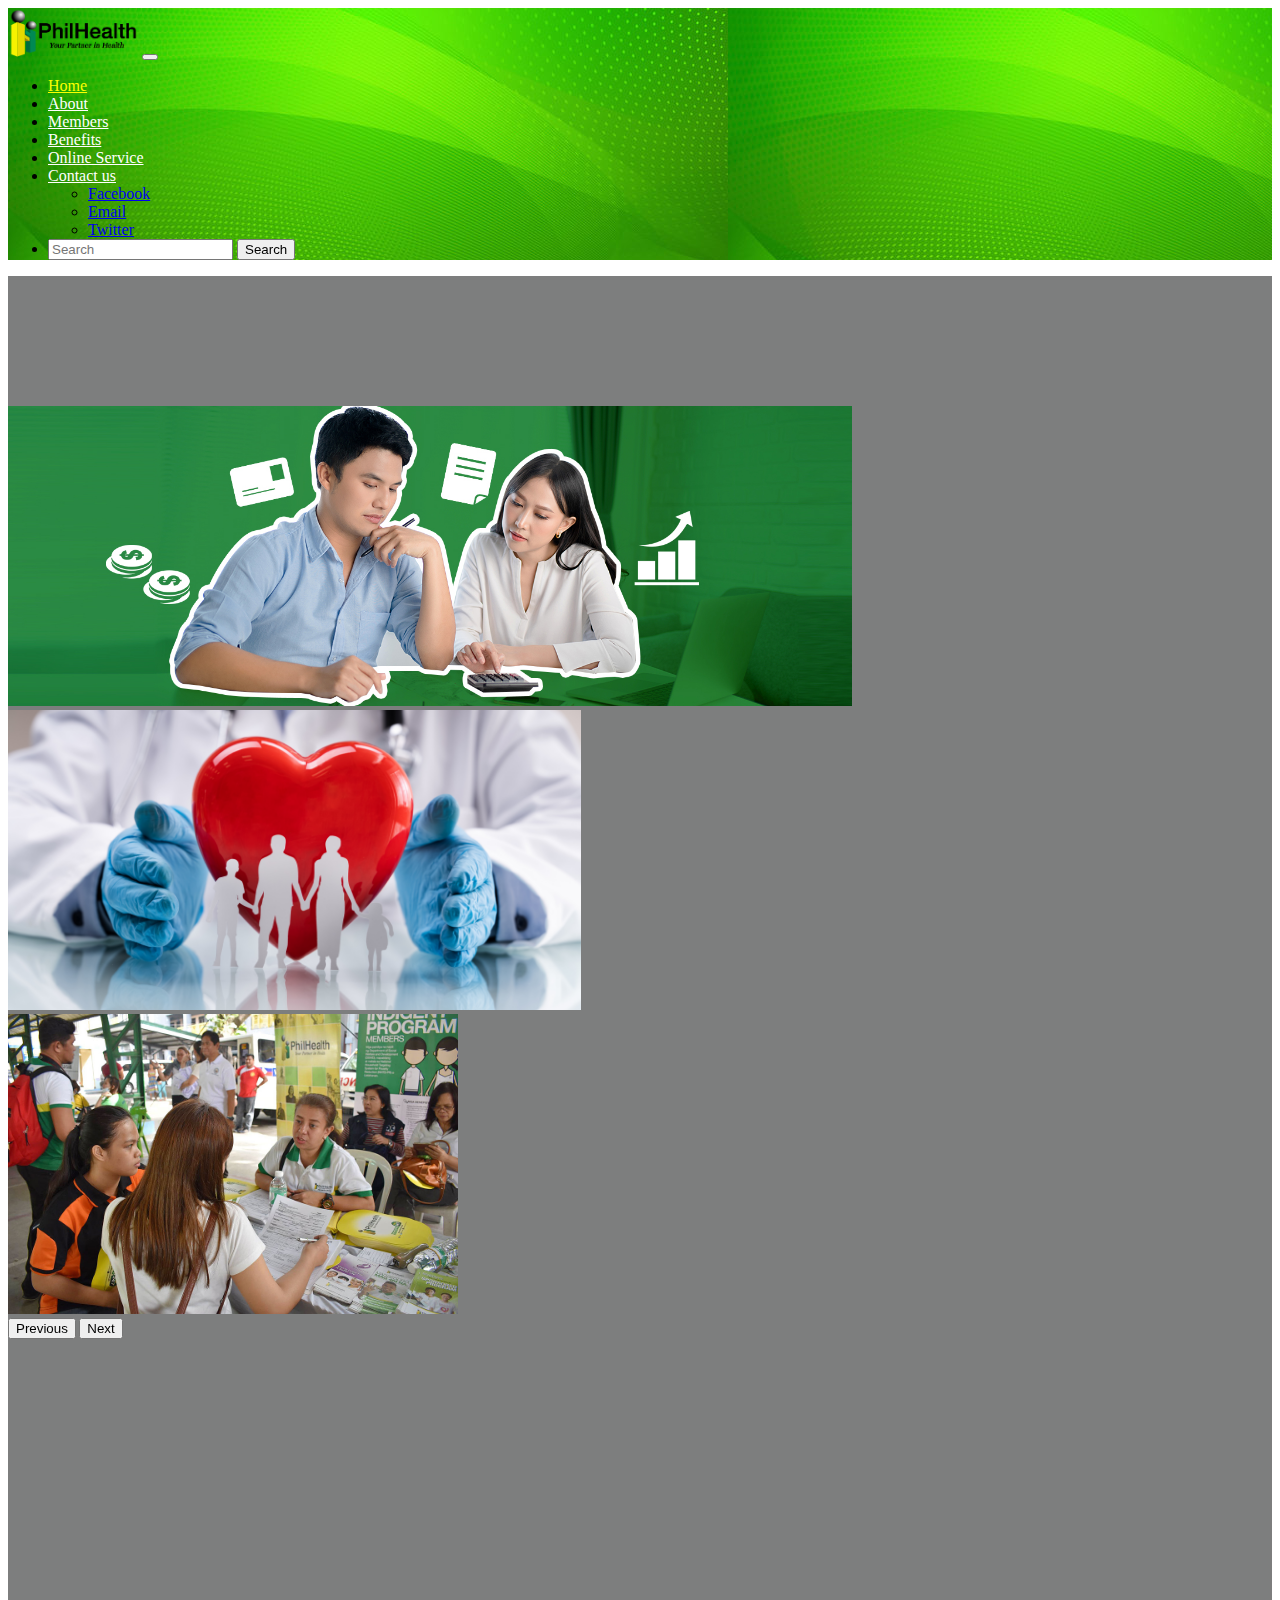
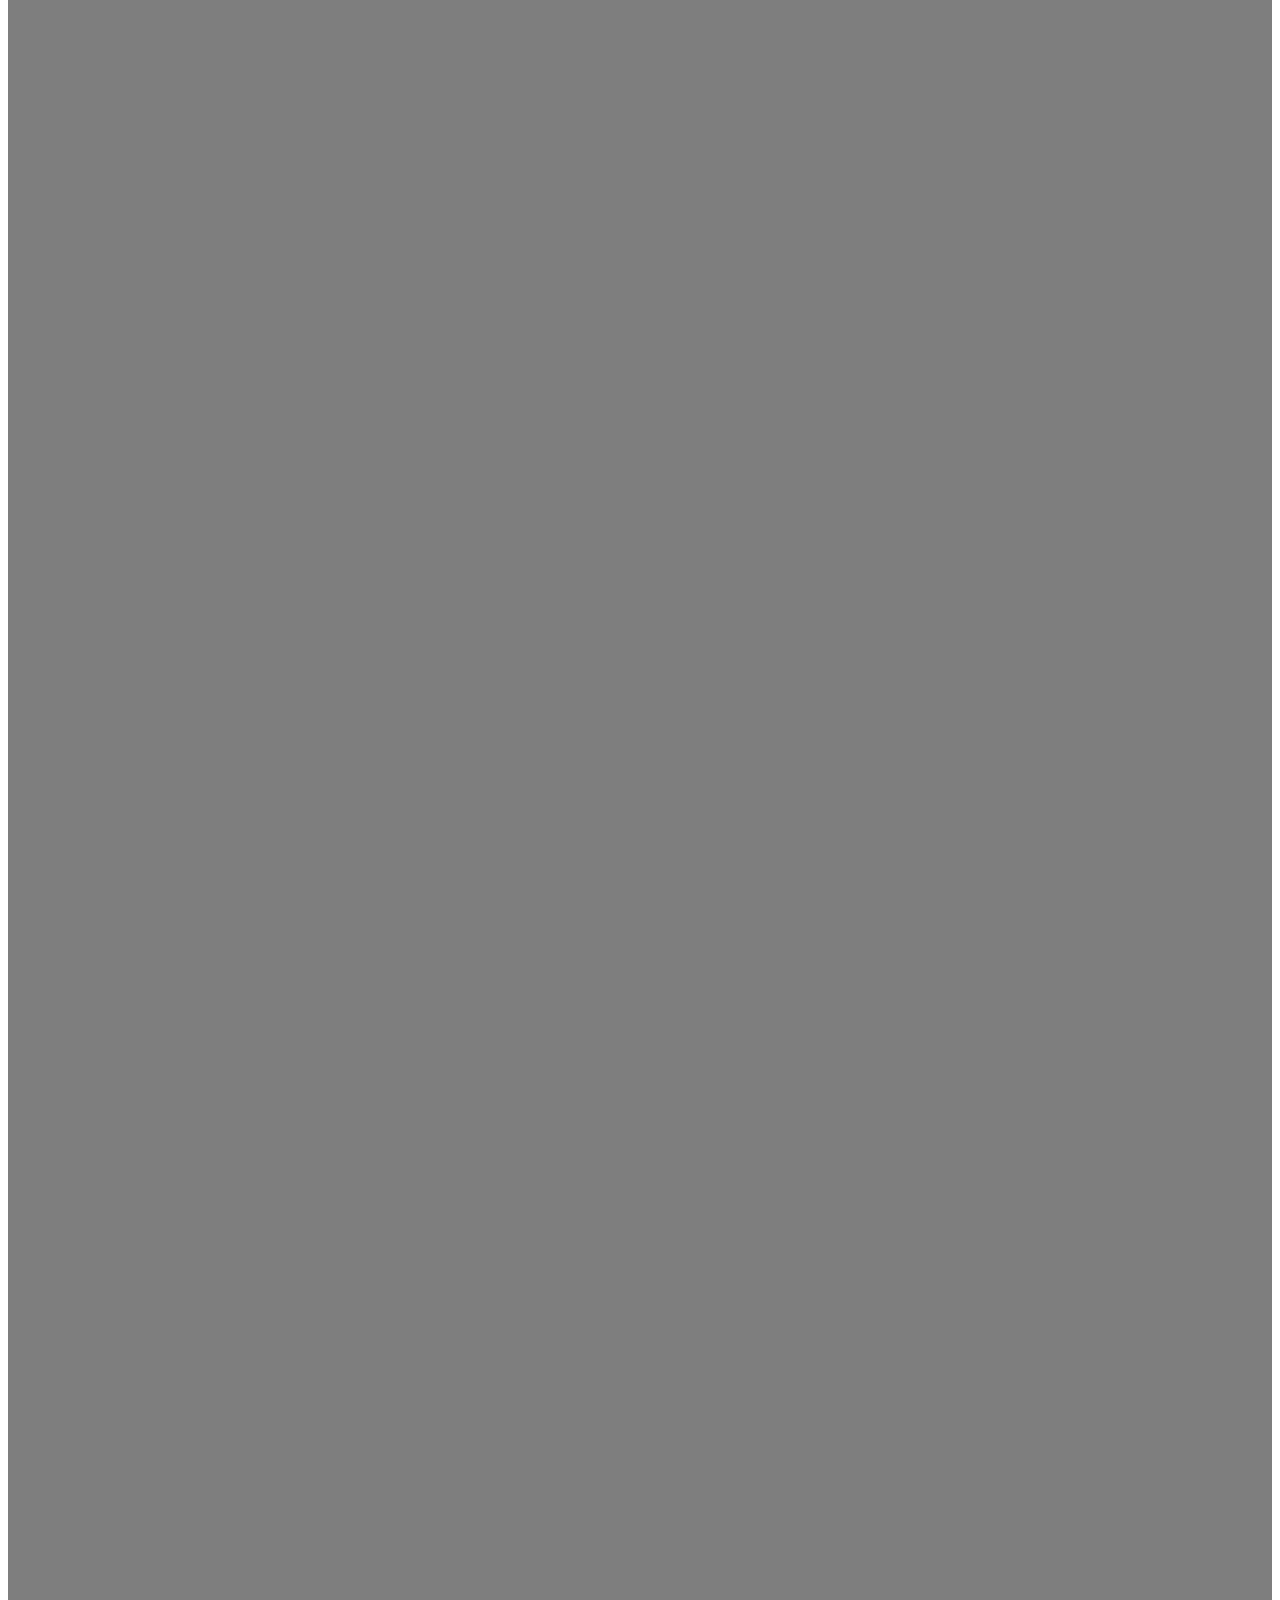
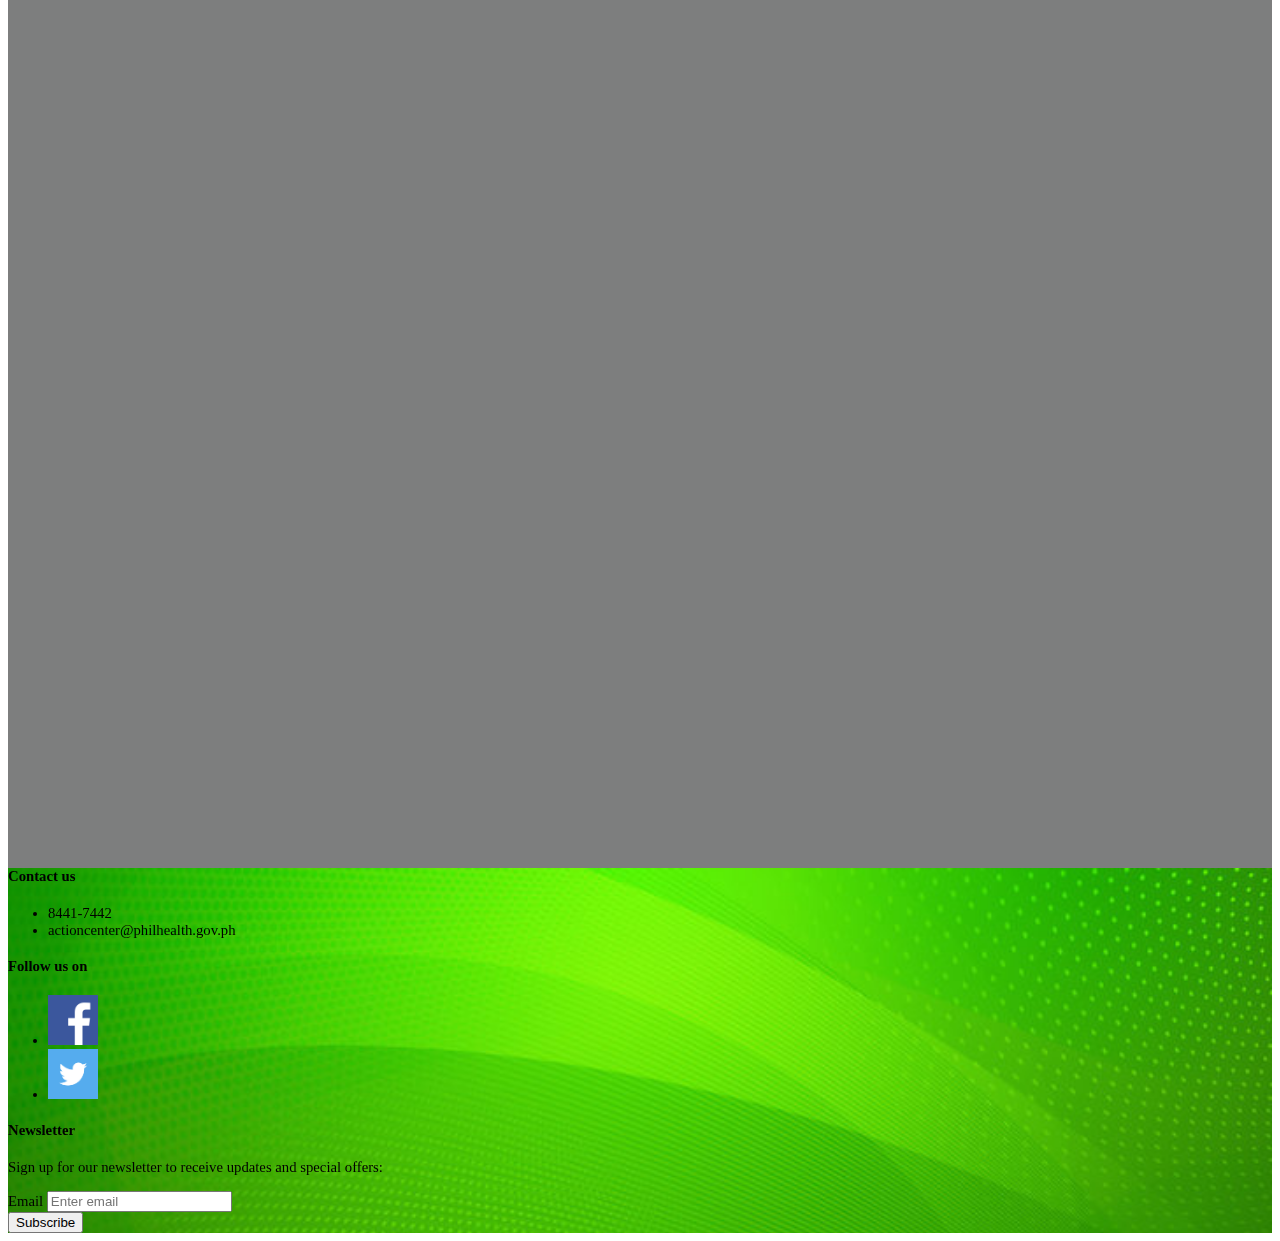
==== Index.html @ 8f9b3129 "Add files via upload" ====
<!DOCTYPE html>
<html lang="en">

<head>
  <meta charset="UTF-8" />
  <meta http-equiv="X-UA-Compatible" content="IE=edge" />
  <meta name="viewport" content="width=device-width, initial-scale=1.0" />
  <link href="https://unpkg.com/aos@2.3.1/dist/aos.css" rel="stylesheet">

  <link href="https://cdn.jsdelivr.net/npm/bootstrap@5.3.0-alpha3/dist/css/bootstrap.min.css" rel="stylesheet"
    integrity="sha384-KK94CHFLLe+nY2dmCWGMq91rCGa5gtU4mk92HdvYe+M/SXH301p5ILy+dN9+nJOZ" crossorigin="anonymous" />
  <link rel="stylesheet" href="css/nav.css" />
  <link rel="stylesheet" href="css/Home.css" />
  <link rel="stylesheet" href="css/hover.css" />
  <link rel="stylesheet" href="css/background.css" />
  <link rel="icon" href="images/pLogo.png">
  <title>Philippine Health Insurance</title>
</head>

<body>
  <div class="my-nav fixed-top bg2" style="background-image: url(bg2.jpg)">
    <nav class="navbar navbar-expand-md">
      <div class="container-fluid">

        <a class="try" href="#" style="color: white;"><img src="images\phil.png" alt="" class="logo img-fluid" /></a>


        <button class="navbar-toggler" type="button" data-bs-toggle="collapse" data-bs-target="#navbarNav"
          aria-controls="navbarNav" aria-expanded="false" aria-label="Toggle navigation">
          <span class="navbar-toggler-icon"></span>
        </button>
        <div class="collapse navbar-collapse" id="navbarNav">
          <ul class="navbar-nav ms-auto">
            <li class="nav-item">
              <a class="nav-link active home" aria-current="page" href="Index.html"
                style="color: rgb(251, 255, 0)">Home</a>
            </li>
            <li class="nav-item">
              <a class="nav-link about" href="about.html" style="color: white">About</a>
            </li>
            <li class="nav-item">
              <a class="nav-link members" href="Members.html" style="color: white">Members</a>
            </li>
            <li class="nav-item">
              <a class="nav-link benefits" href="Benefits.html" style="color: white">Benefits</a>
            </li>
            <li class="nav-item">
              <a class="nav-link service" href="service.html" style="color: white">Online Service</a>
            </li>
            <li class="nav-item dropdown">
              <a class="nav-link dropdown-toggle" href="#" role="button" data-bs-toggle="dropdown" aria-expanded="false"
                style="color: white">
                Contact us
              </a>
              <ul class="dropdown-menu">
                <li>
                  <a class="dropdown-item" href="https://www.facebook.com/PhilHealthOfficial"
                    target="_blank">Facebook</a>
                </li>
                <li>
                  <a class="dropdown-item"
                    href="https://mail.google.com/mail/u/0/#search/actioncenter%40philhealth.gov.ph"
                    target="_blank">Email</a>
                </li>
                <li>
                  <a class="dropdown-item" href="https://twitter.com/teamphilhealth/status/1397064481604210689"
                    target="_blank">Twitter</a>
                </li>
              </ul>
            </li>
            <li class="nav-item">
              <form class="d-sm-flex" role="search">
                <input class="form-control me-2" type="search" placeholder="Search" aria-label="Search" />
                <button class="btn btn-outline-success btn-outline-light" type="submit">
                  Search
                </button>
              </form>
            </li>
          </ul>
        </div>
      </div>
    </nav>
  </div>


  <div class="bg">
    <div class="video-cont">
      <video autoplay muted loop>
        <source src="images/0506.mp4" type="video/mp4" />
      </video>
    </div>
  </div>

  <div class="tran content">
    <div class="padding-top content">
      <div id="myCarousel" class="carousel slide " data-bs-ride="carousel" style="margin-bottom: 110px;">
        <div class="carousel-inner">
          <div class="carousel-item active">
            <img src="images/Home1.jpg" class="d-block w-100" alt="Image 1">
          </div>
          <div class="carousel-item">
            <img src="images/Home2.png" class="d-block w-100" alt="Image 2">
          </div>
          <div class="carousel-item">
            <img src="images/PhilHealth-indigentprogram-DOH-MMCHD-HPU.jpg" class="d-block w-100" alt="Image 5">
          </div>
        </div>
        <button class="carousel-control-prev" type="button" data-bs-target="#myCarousel" data-bs-slide="prev">
          <span class="carousel-control-prev-icon" aria-hidden="true"></span>
          <span class="visually-hidden">Previous</span>
        </button>
        <button class="carousel-control-next" type="button" data-bs-target="#myCarousel" data-bs-slide="next">
          <span class="carousel-control-next-icon" aria-hidden="true"></span>
          <span class="visually-hidden">Next</span>
        </button>
      </div>




      <div class="container" data-aos="fade-right">
        <div class="row">
          <div class="col-md-6">
            <div class="card mb-3">
              <div class="card-body" style="padding-bottom: 32px;">
                <h5 class="card-title">About</h5>
                <p class="card-text"> This section features a variety of comprehensive health care
                  services -from basic primary care to catastrophic packages to
                  provide members and their families with the information they
                  need on benefits and benefits availment. It includes
                  eligibility requirements, coverage, general guidelines for
                  specific diseases and selections criteria among others.</p>
                <a href="about.html"> <button type="button" class="btn btn-success">Learn more</button></a>
              </div>
            </div>
          </div>
          <div class="col-md-6" data-aos="fade-right">
            <div class="card mb-3 pb-md-3">
              <div class="card-body">
                <h5 class="card-title">Members</h5>
                <p class="card-text">This section features the different membership categories,
                  premium payment, data amendment and other procedures that each
                  type of member must know. We have custom-fit the information
                  to ensure that we address the specific concerns of each of our
                  member types.</p>
                <a href="Members.html"> <button type="button" class="btn btn-success">Learn more</button></a>
              </div>
            </div>
          </div>
        </div>
      </div>



      <div class="container mt-1">
        <div class="row">
          <div class="col-md-6" data-aos="fade-right">
            <div class="card mb-3 pb-md-5">
              <div class="card-body">
                <h5 class="card-title">Benefits</h5>
                <p class="card-text"> PhilHealth, the national health insurance program in the
                  Philippines, offers a wide range of benefits to its members.
                  These include access to affordable healthcare services,
                  protection against unexpected medical emergencies, promotion
                  of health awareness and preventive care, and social health
                  insurance benefits such as maternity care and disability
                  benefits. PhilHealth plays a crucial role in ensuring that its
                  members have access to quality healthcare and financial
                  protection, contributing to the overall health and well-being
                  of individuals and communities in the Philippines.</p>
                <a href="Benefits.html"> <button type="button" class="btn btn-success">Learn more</button></a>
              </div>
            </div>
          </div>
          <div class="col-md-6" data-aos="fade-right">
            <div class="card mb-3">
              <div class="card-body">
                <h5 class="card-title">Online Service</h5>
                <p class="card-text">PhilHealth, also known as the Philippine Health Insurance
                  Corporation, offers a comprehensive online service platform
                  that provides convenient and accessible health insurance
                  services to Filipinos. Through their user-friendly website,
                  members can easily access their personal accounts to update
                  their information, check their contributions and benefits,
                  submit claims, and apply for health insurance coverage. The
                  online service also offers a hassle-free payment system,
                  allowing members to conveniently settle their premium dues
                  online. PhilHealth's online service aims to provide efficient
                  and reliable healthcare services to its members, ensuring that
                  every Filipino can access quality healthcare when needed,
                  anytime and anywhere.</p>
                <a href="service.html"> <button type="button" class="btn btn-success">Learn more</button></a>
              </div>
            </div>
          </div>
        </div>
      </div>



      <div class="container pt-5" data-aos="fade-right">
        <h1 class="text-bg-success text-center container">Partners</h1>
      </div>

      <div class="container">
        <div class="card mb-3 separate container" data-aos="fade-right">
          <div class="row g-0">
            <div class="col-md-4">
              <img src="images/healthcareproviders.png" class="img-fluid rounded-start" alt="..." />
            </div>
            <div class="col-md-8">
              <div class="card-body">
                <h5 class="card-title">Healthcare Providers</h5>
                <p class="card-text">
                  We forge partnerships with only the best in the industry to fulfil our mandate of providing all
                  Filipinos with accessible, available, acceptable and affordable health care services that will lead
                  to better health outcomes and improved quality of life.
                </p>
                <p>
                  <a title="https://www.philhealth.gov.ph/partners/providers/"
                    href="https://www.philhealth.gov.ph/partners/providers/"
                    class="link-success link-offset-2 link-underline-opacity-25 link-underline-opacity-100-hover"
                    target="_blank">Read
                    more</a>
                </p>
              </div>
            </div>
          </div>
        </div>

        <div class="card mb-3 separate container" data-aos="fade-right">
          <div class="row g-0">
            <div class="col-md-4 order-md-2">
              <img src="images/employers.png" class="img-fluid rounded-end" alt="..." />
            </div>
            <div class="col-md-8 order-md-1">
              <div class="card-body">
                <h5 class="card-title">Employers</h5>
                <p class="card-text">
                  We partner with employers in both government and private sectors to provide social health insurance
                  coverage mandated by law. Our team of experts provides personalized support and guidance to
                  employers every step of the way, from enrollment to claims processing and beyond. With our help,
                  employers can focus on running their businesses, assured that their employees have access to the
                  best healthcare coverage.
                </p>
                <p>
                  <a title="https://www.philhealth.gov.ph/partners/employers/"
                    href="https://www.philhealth.gov.ph/partners/employers/"
                    class="link-success link-offset-2 link-underline-opacity-25 link-underline-opacity-100-hover"
                    target="_blank">Read
                    more</a>
                </p>
              </div>
            </div>
          </div>
        </div>



        <div class="card mb-3 container" data-aos="fade-right">
          <div class="row g-0">
            <div class="col-md-4">
              <img src="images/serviceproviders.png" class="img-fluid rounded-start" alt="..." />
            </div>
            <div class="col-md-8">
              <div class="card-body">
                <h5 class="card-title">Service Providers</h5>
                <p class="card-text">
                  As part of our commitment to providing efficient and convenient services to our members, we are
                  continuously exploring new technologies and innovations. In line with this, we have been actively
                  pursuing partnerships with Health IT Providers to enhance our electronic transactions and streamline
                  our e-claims and related processes. By leveraging the latest advancements in technology, we aim to
                  further improve our services and ensure that our members have access to fast and reliable healthcare
                  coverage. </p>
                <p>
                  <a title="https://www.philhealth.gov.ph/partners/csp/"
                    href="https://www.philhealth.gov.ph/partners/csp/"
                    class="link-success link-offset-2 link-underline-opacity-25 link-underline-opacity-100-hover"
                    target="_blank">Read
                    more</a>
                </p>
              </div>
            </div>
          </div>
        </div>
      </div>

      <div class="container" data-aos="fade-right">
        <div class="card mb-3 separate container">
          <div class="row g-0">
            <div class="col-md-4 order-md-2">
              <img src="images/collectingpartners.png" class="img-fluid rounded-start" alt="..." />
            </div>
            <div class="col-md-8 order-md-1">
              <div class="card-body">
                <h5 class="card-title">Collecting Partners</h5>
                <p class="card-text">
                  We have tapped the services and networks of bank and non-bank institutions to make premium
                  remittance
                  more convenient for our members and employers. This section provides a complete list of these
                  partners
                  and their branch locations, and also includes basic information for collecting agencies that might
                  be
                  interested to partner with us in premium remittance.
                </p>
                <p>
                  <a title="https://www.philhealth.gov.ph/partners/collecting/"
                    href="https://www.philhealth.gov.ph/partners/collecting/"
                    class="link-success link-offset-2 link-underline-opacity-25 link-underline-opacity-100-hover"
                    target="_blank">Read
                    more</a>
                </p>
              </div>
            </div>
          </div>
        </div>
      </div>
    </div>





    <footer class="footer pt-2"
      style="background-image: url(images/bg2.jpg); color: rgb(0, 0, 0); background-repeat: no-repeat; background-size: cover;">
      <div class="container">
        <div class="row">
          <div class="col-md-4">
            <h4>Contact us</h4>
            <ul class="list-unstyled">
              <li><i class="fa fa-phone"></i>8441-7442</li>
              <li>
                <i class="fa fa-envelope"></i> actioncenter@philhealth.gov.ph
              </li>
            </ul>
          </div>
          <div class="col-md-4">
            <h4>Follow us on</h4>
            <ul class="list-inline">
              <li>
                <a href="https://www.facebook.com/PhilHealthOfficial" target="_blank"><i class="fa fa-facebook"></i><img
                    src="images/fb2.png" alt="" height="50px" class="mb-1" /></a>
              </li>
              <li>
                <a href="https://twitter.com/teamphilhealth/status/1397064481604210689" target="_blank"><i
                    class="fa fa-twitter"></i><img src="images/twtr1.png" alt="" height="50px" /></a>
              </li>
            </ul>
          </div>
          <div class="col-md-4">
            <h4>Newsletter</h4>
            <p>
              Sign up for our newsletter to receive updates and special offers:
            </p>
            <form class="form-inline">
              <div class="form-group">
                <label class="sr-only" for="email">Email</label>
                <input type="email" class="form-control" id="email" placeholder="Enter email" />
              </div>
              <button type="Subscribe" class="btn btn-light mt-1">
                Subscribe
              </button>
            </form>
          </div>
        </div>
      </div>
    </footer>


  </div>




  <script src="https://cdn.jsdelivr.net/npm/@popperjs/core@2.11.7/dist/umd/popper.min.js"
    integrity="sha384-zYPOMqeu1DAVkHiLqWBUTcbYfZ8osu1Nd6Z89ify25QV9guujx43ITvfi12/QExE"
    crossorigin="anonymous"></script>
  <script src="https://cdn.jsdelivr.net/npm/bootstrap@5.3.0-alpha3/dist/js/bootstrap.min.js"
    integrity="sha384-Y4oOpwW3duJdCWv5ly8SCFYWqFDsfob/3GkgExXKV4idmbt98QcxXYs9UoXAB7BZ"
    crossorigin="anonymous"></script>
  <script src="https://unpkg.com/aos@2.3.1/dist/aos.js"></script>
  <script>
    AOS.init();
  </script>

</body>

</html>
---- css/nav.css ----
.my-nav {
  background-color: #329900;
}

.space {
  align-items: center;
  justify-content: space-between;
}

.logo {
  height: 100%;
  max-width: 130px;
}
---- css/Home.css ----
@media screen and (min-width: 1200px) {
  .content {
    font-size: 92%;
  }
}


@media (max-width: 768px) {
  .card-body {
    order: 2;
  }
  .rounded-start {
    margin-bottom: 1rem;
  }
}
.img-rb{
  border-radius: 20px;
}



.transparent1{
  border-radius: 20px;
  padding: 20px;
  background-color: rgba(255, 255, 255, 0.412);
}

.tran{
  background-color: rgba(40, 42, 41, 0.604);
}

.padding-top{
  padding-top: 130px;
}

#myCarousel .carousel-item img {
    height: 300px; 
    object-fit: cover;
  }
---- css/hover.css ----
.home,
.about,
.members,
.benefits,
.service {
  border-radius: 10px;
}

.home:hover,
.about:hover,
.members:hover,
.benefits:hover,
.service:hover {
  transition: 10ms ease;
  background: linear-gradient(yellowgreen, green);
}
---- css/background.css ----
.video-cont {
  position: fixed;
  top: 0;
  left: 0;
  width: 100%;
  height: 100%;
  z-index: -1;
  overflow: hidden;
}

.video-cont video {
  position: absolute;
  top: 50%;
  left: 50%;
  transform: translate(-50%, -50%);
  min-width: 100%;
  min-height: 100%;
  width: auto;
  height: auto;
  z-index: -1;
}

.tran{
  background-color: rgba(40, 42, 41, 0.604);
}
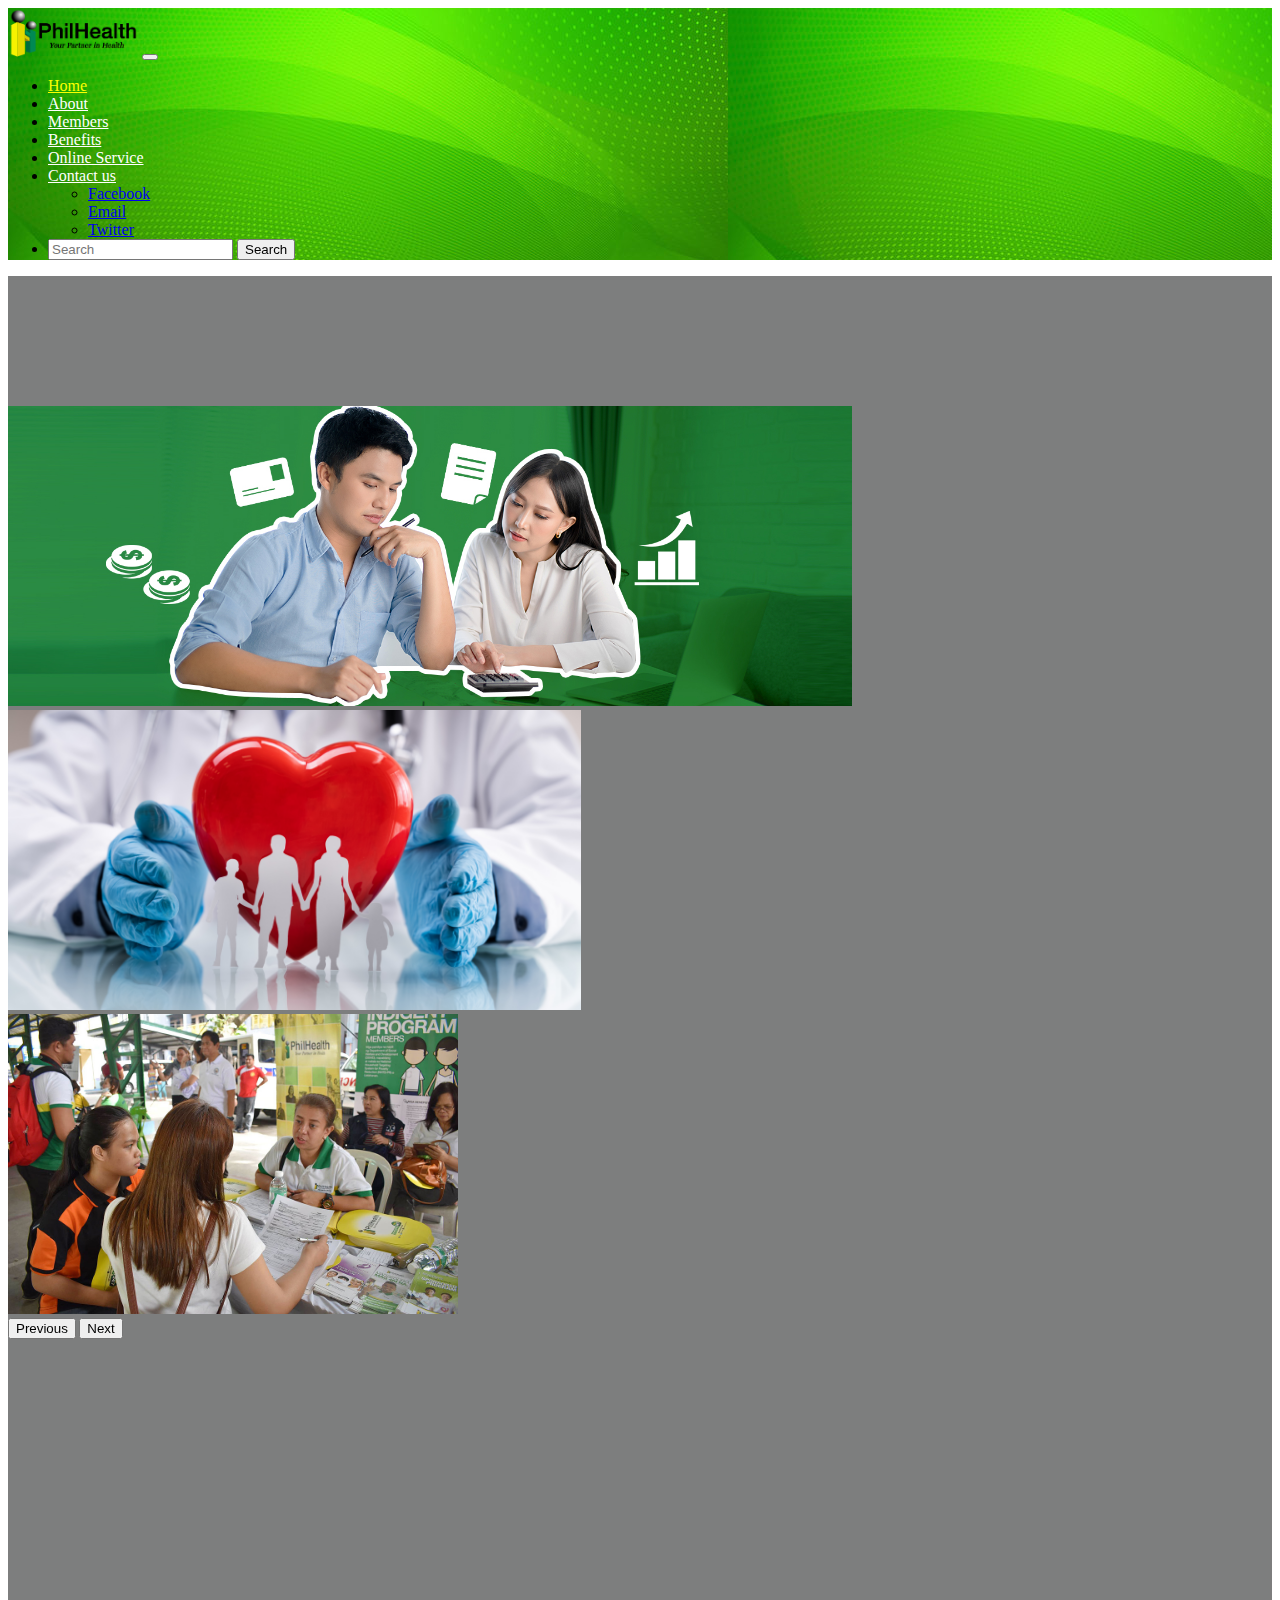
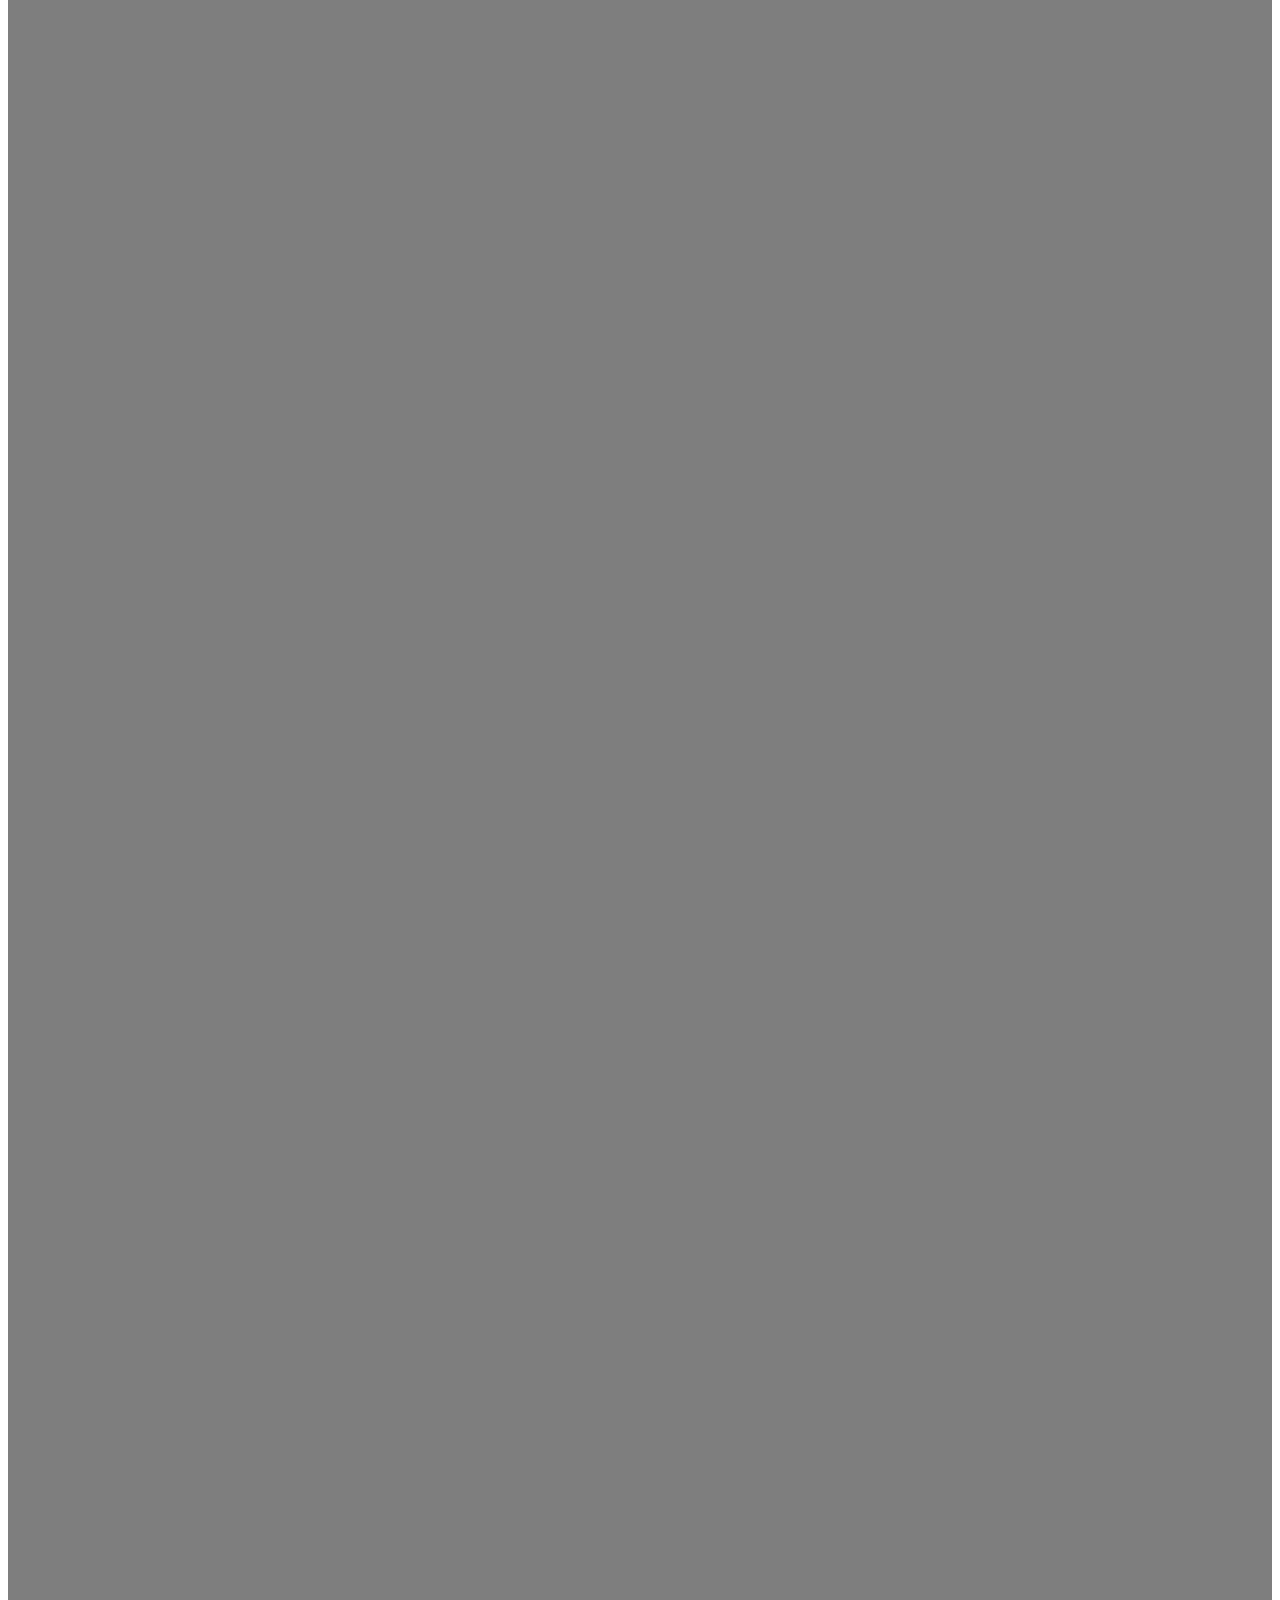
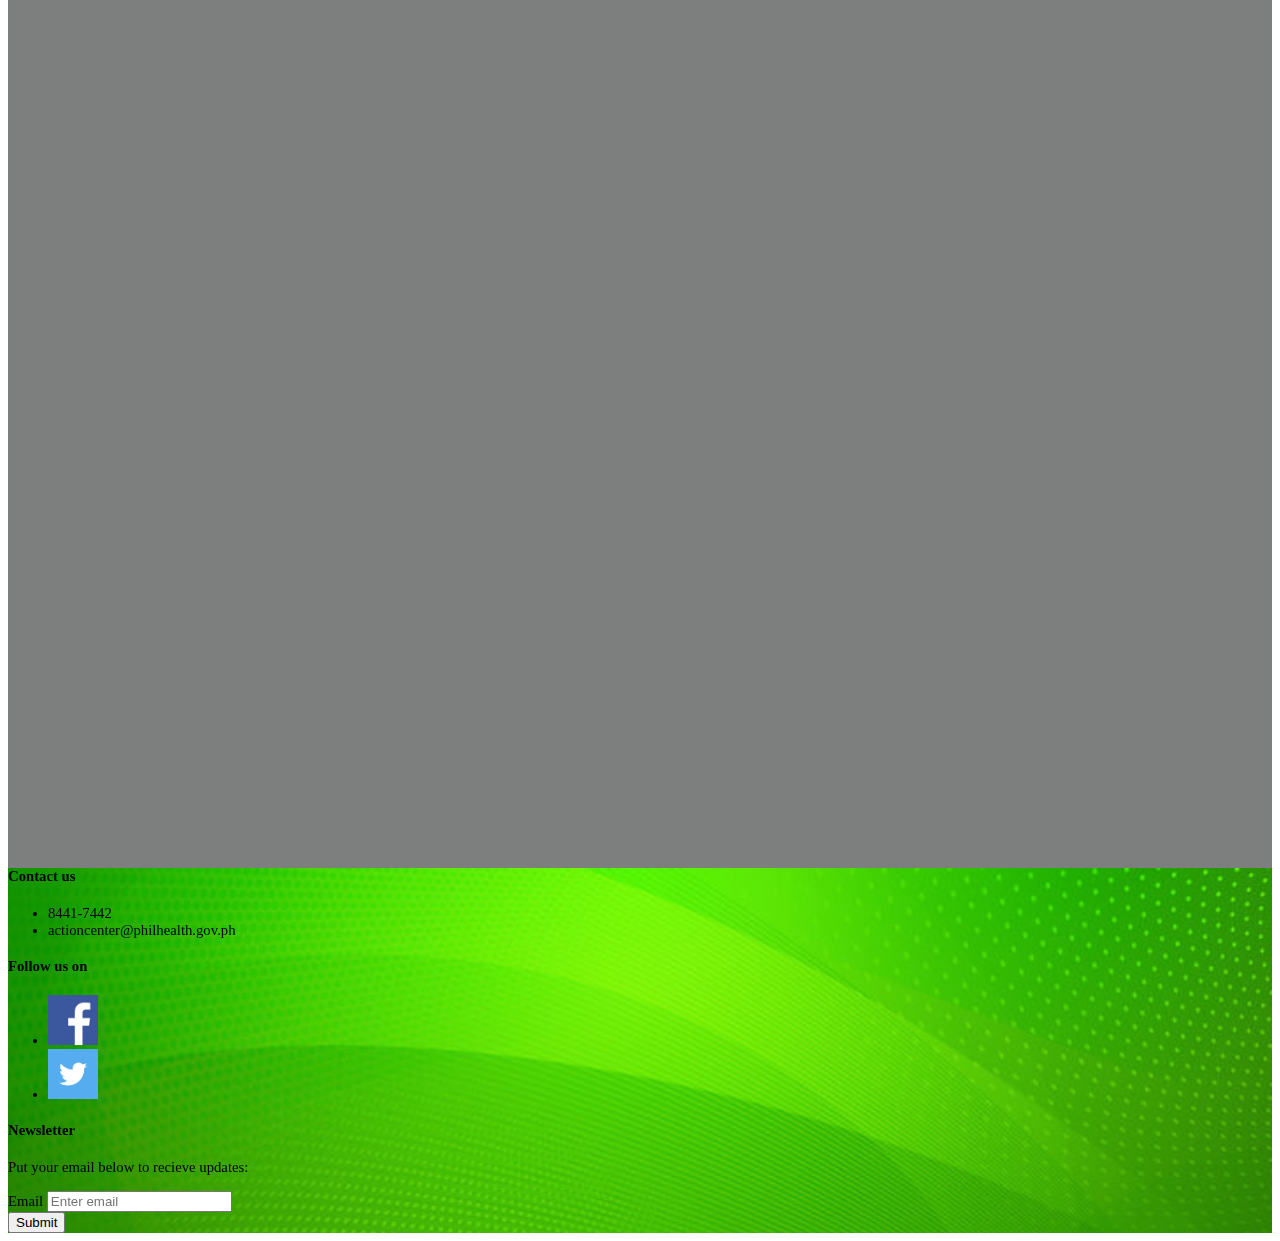
==== commit 3025f8d3: "Update Index.html" ====
--- a/Index.html
+++ b/Index.html
@@ -350,15 +350,15 @@
           <div class="col-md-4">
             <h4>Newsletter</h4>
             <p>
-              Sign up for our newsletter to receive updates and special offers:
+              Put your email below to recieve updates:
             </p>
             <form class="form-inline">
               <div class="form-group">
                 <label class="sr-only" for="email">Email</label>
                 <input type="email" class="form-control" id="email" placeholder="Enter email" />
               </div>
-              <button type="Subscribe" class="btn btn-light mt-1">
-                Subscribe
+              <button type="Submit" class="btn btn-light mt-1">
+                Submit
               </button>
             </form>
           </div>
@@ -385,4 +385,4 @@
 
 </body>
 
-</html>+</html>
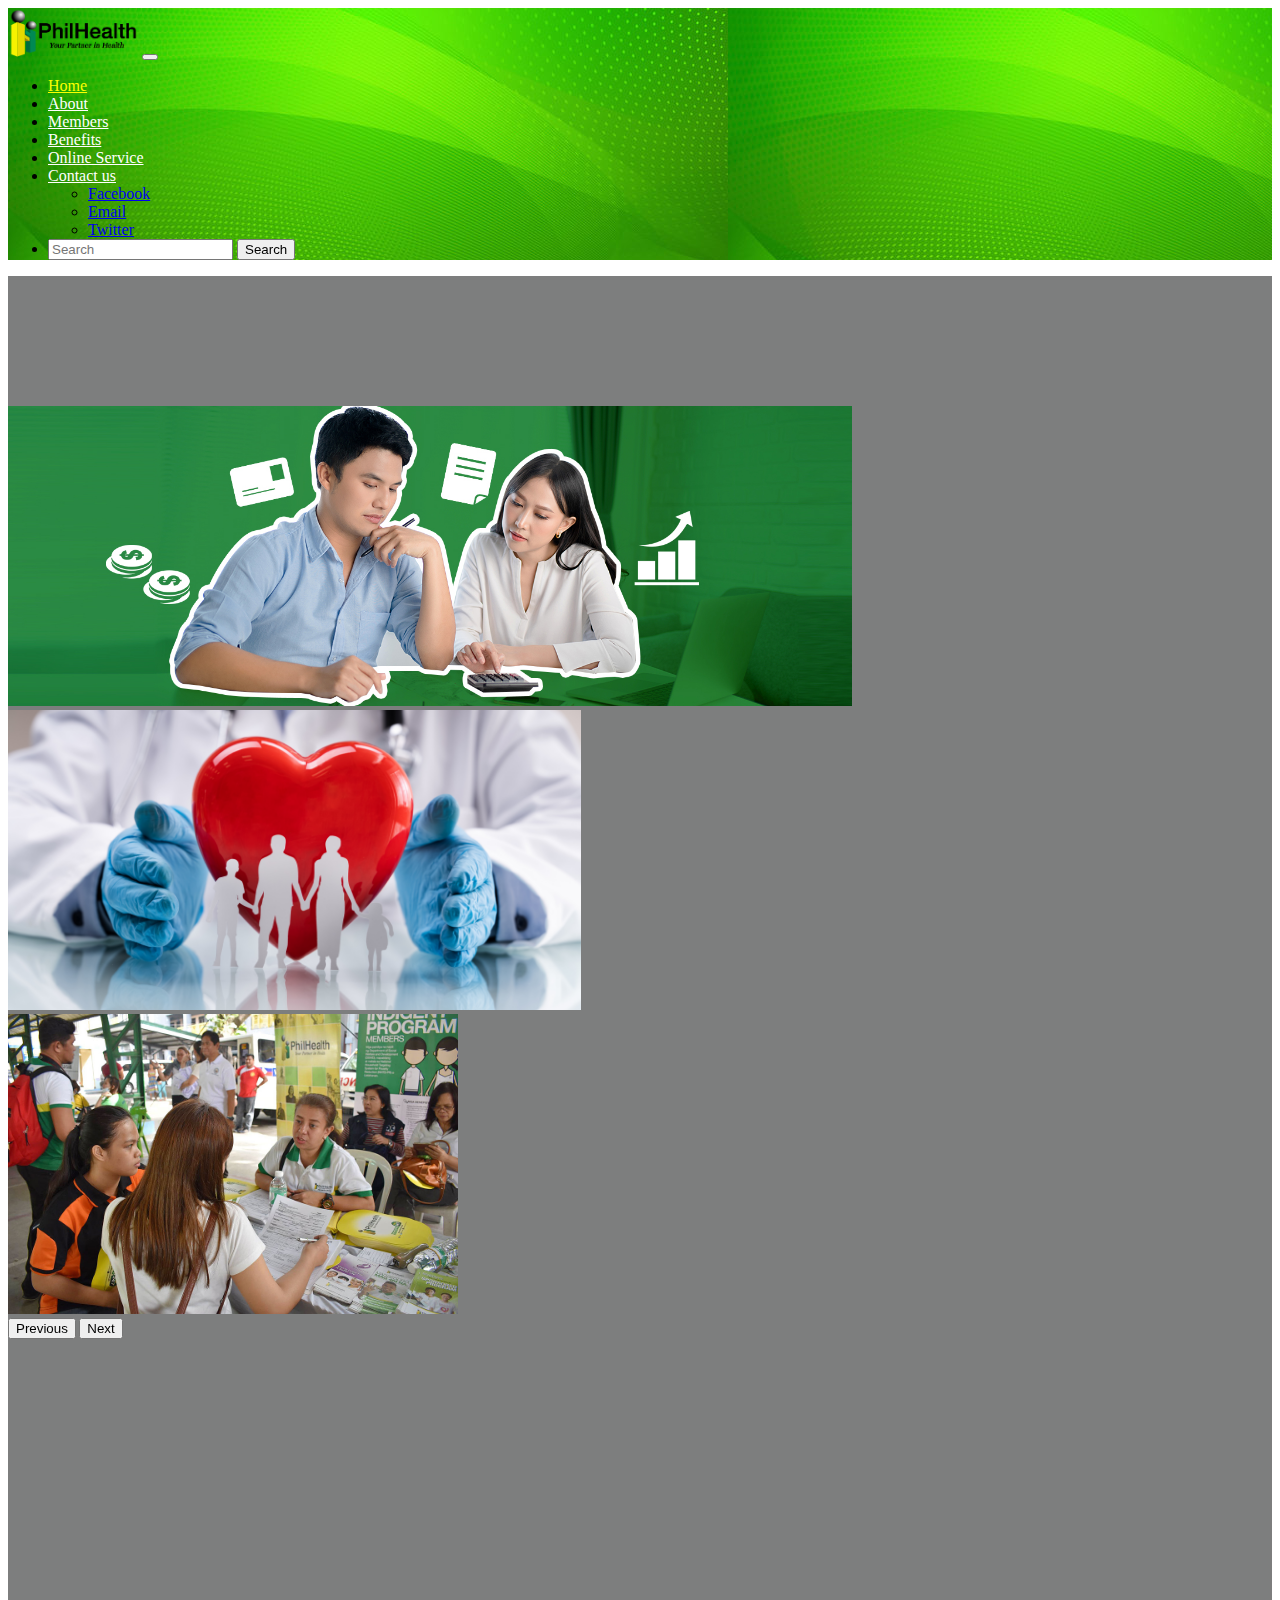
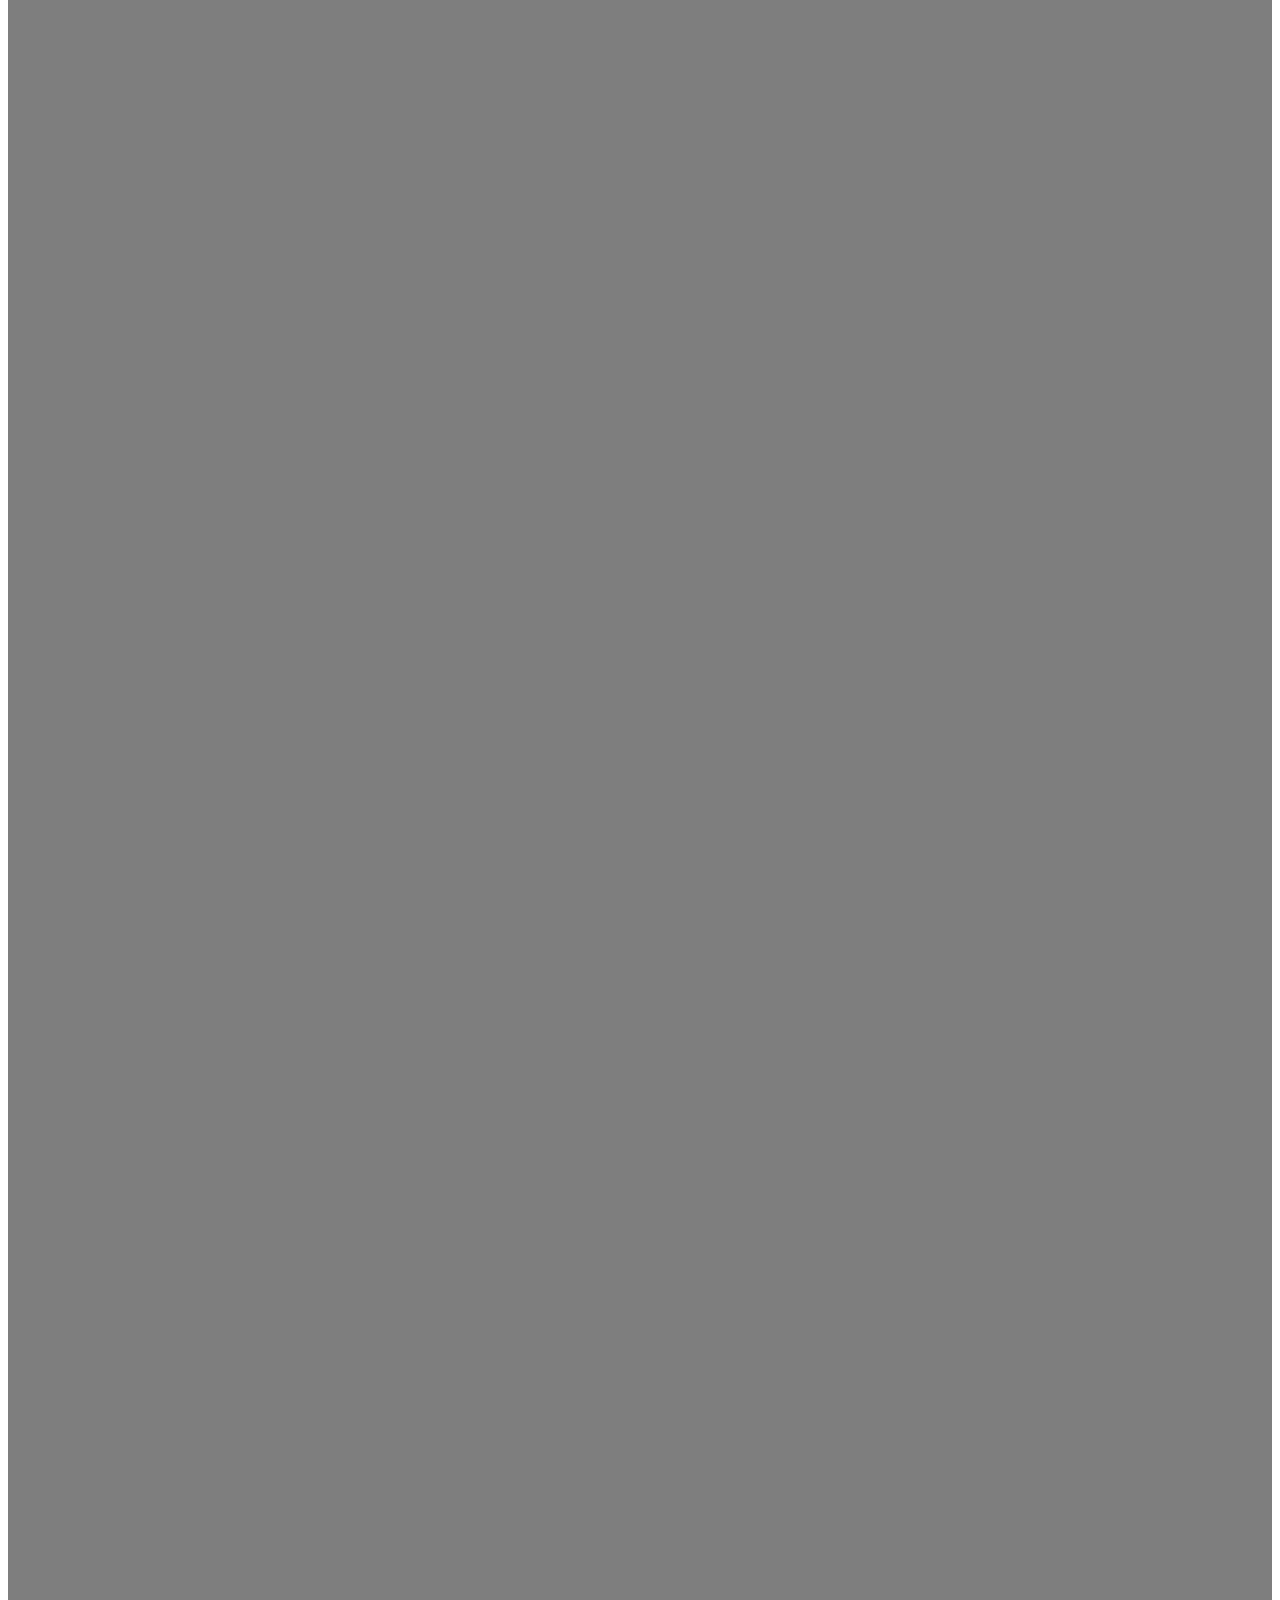
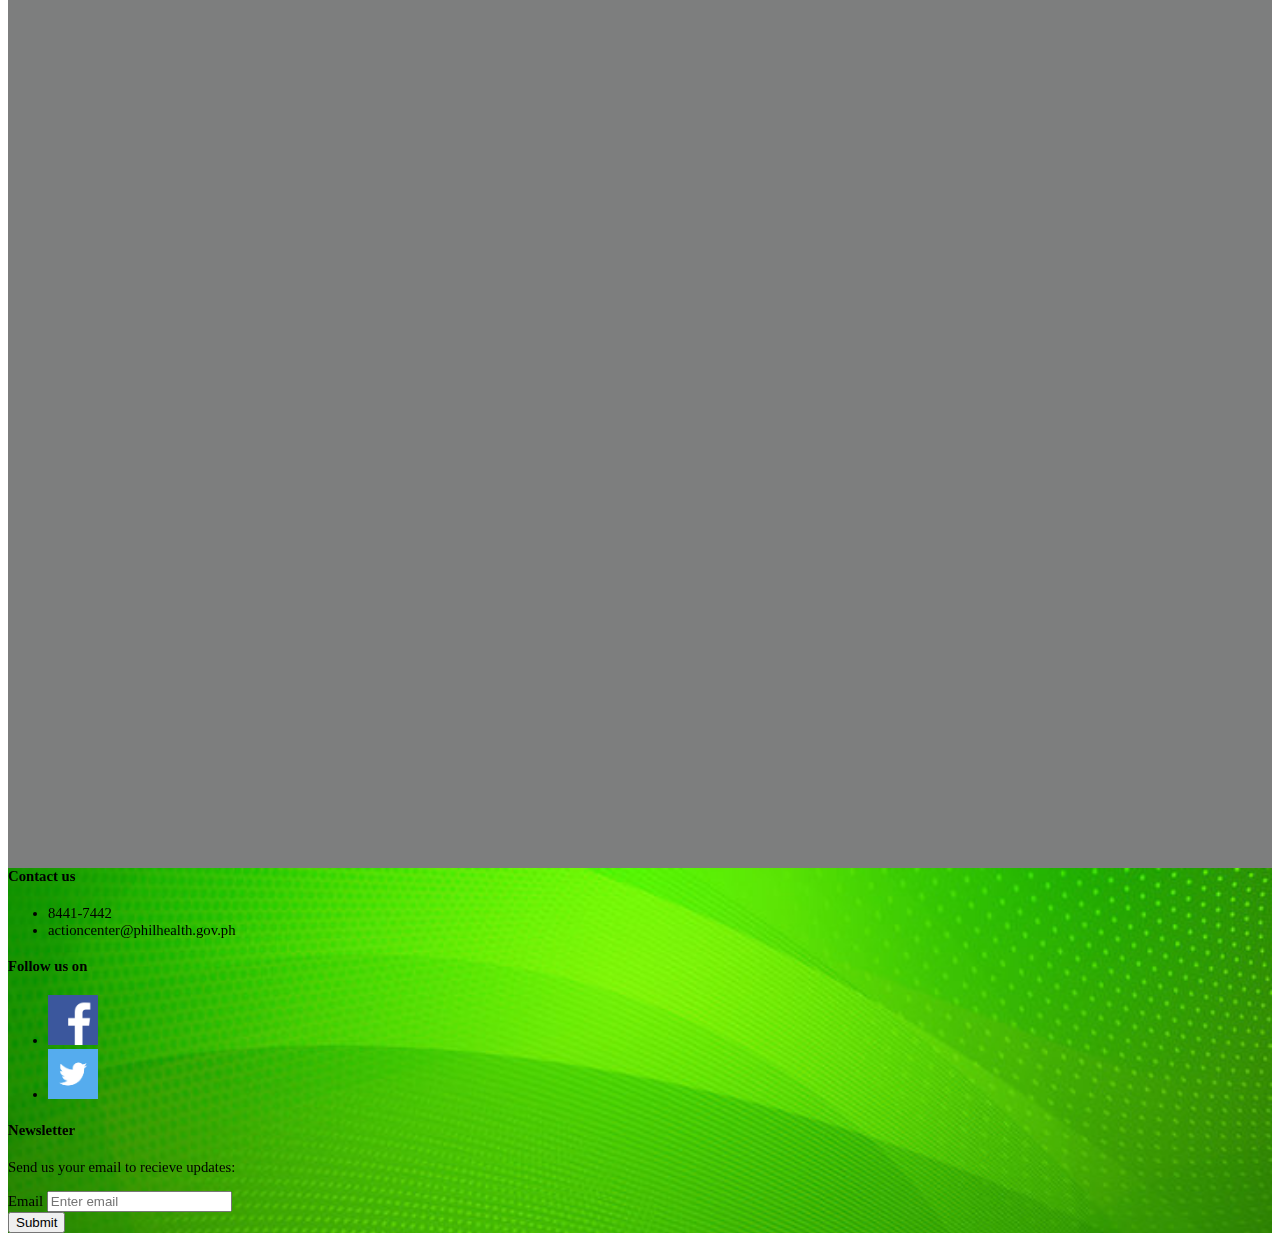
==== commit 75d75627: "Update Index.html" ====
--- a/Index.html
+++ b/Index.html
@@ -350,7 +350,7 @@
           <div class="col-md-4">
             <h4>Newsletter</h4>
             <p>
-              Put your email below to recieve updates:
+              Send us your email to recieve updates:
             </p>
             <form class="form-inline">
               <div class="form-group">
